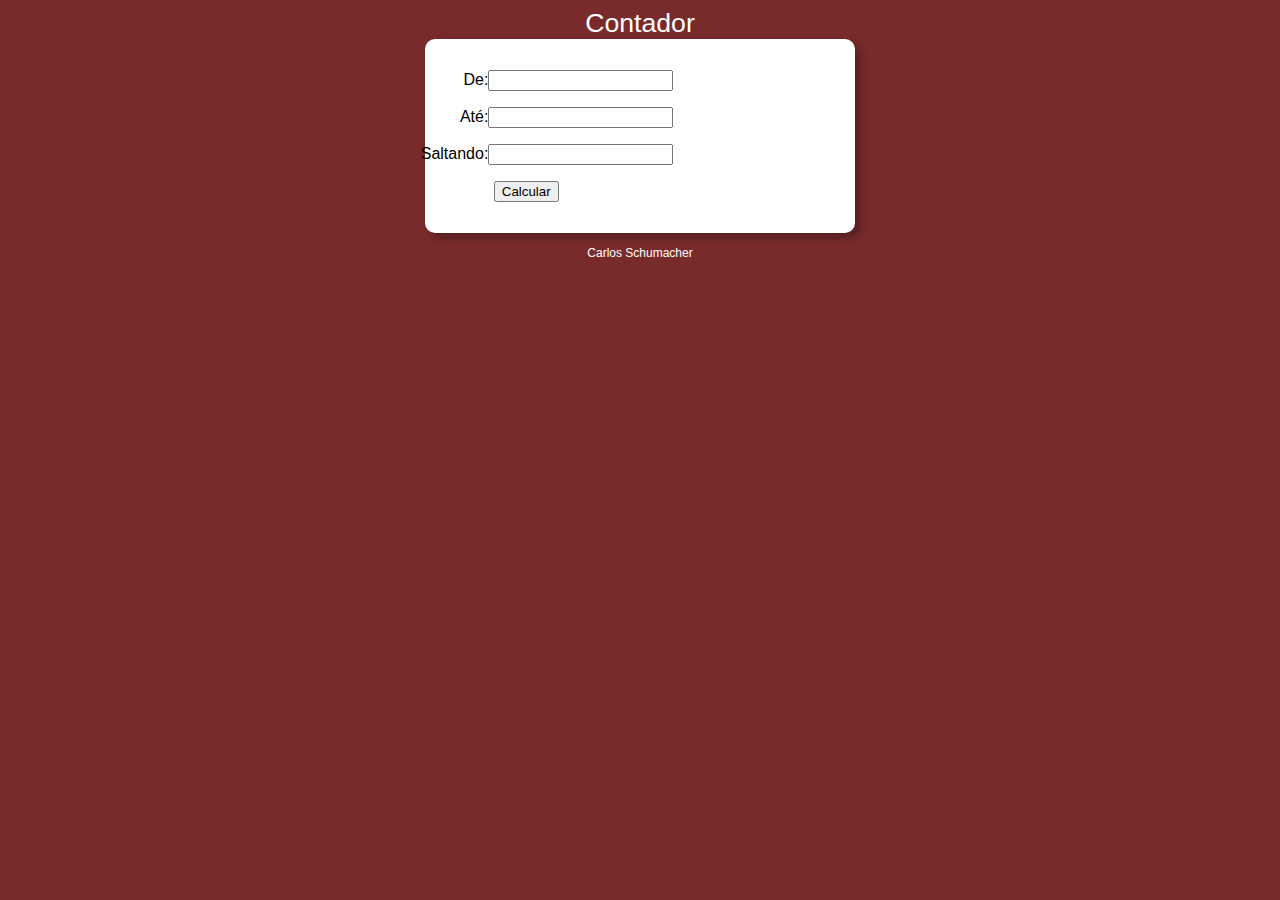
==== Contador/index.html @ a35bfe9c "update" ====
<!DOCTYPE html>
<html lang="pt-br">
<head>
    <meta charset="UTF-8">
    <meta http-equiv="X-UA-Compatible" content="IE=edge">
    <meta name="viewport" content="width=device-width, initial-scale=1.0">
    <title>Contador</title>
    <link rel="stylesheet" href="style.css">
</head>
<body>
    <header>Contador</header>
    <section id="painel">
        <div id="infos">
            <p>De:<input type="number" name="inicio" id="iminicio"></p>
            <p>Até:<input type="number" name="fim" id="imfim"></p>
            <p>Saltando:<input type="number" name="salto" id="imsalto"></p>
            <p><input id="calcular" type="button" value="Calcular" onclick="calcular()"></p>
        </div>
        <div id="res"> </div>
    </section>
    <footer>Carlos Schumacher</footer>
    <script src="script.js"></script>
</body>
</html>
---- Contador/style.css ----
body{
    background-color: rgb(121, 43, 43);
    font: normal 12pt Arial;
}
header{
    font-size: 20pt;
    color: white;
    text-align: center;
}
section{
    background-color: rgb(255, 255, 255) ;
    border-radius: 10px;
    width: 400px;
    margin: auto;
    padding: 15px;
    box-shadow: 5px 5px 10px rgba(0, 0, 0, 0.308);
}

div#infos{
    text-align:right;
    position: relative;
    right: 125pt;
}
input#calcular{
    position: relative;
    right: 86pt;
}

div#res{
    text-align: center;
}

footer{
    color: white;
    text-align: center;
    font-size: 9pt;
    margin-top: 10pt;

}
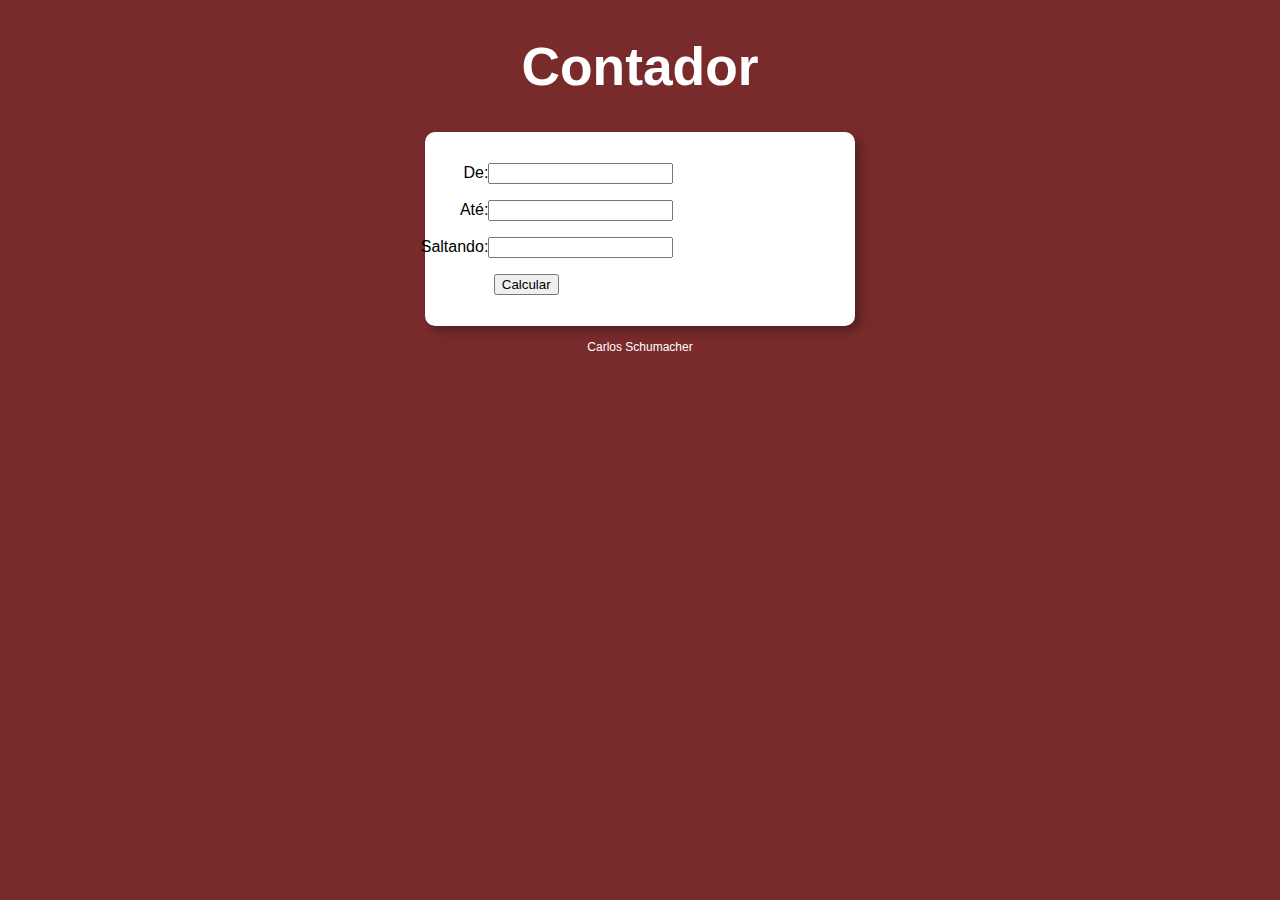
==== commit b0831c4f: "update" ====
--- a/Contador/index.html
+++ b/Contador/index.html
@@ -1,5 +1,6 @@
 <!DOCTYPE html>
 <html lang="pt-br">
+
 <head>
     <meta charset="UTF-8">
     <meta http-equiv="X-UA-Compatible" content="IE=edge">
@@ -7,8 +8,11 @@
     <title>Contador</title>
     <link rel="stylesheet" href="style.css">
 </head>
+
 <body>
-    <header>Contador</header>
+    <header>
+        <h1>Contador</h1>
+    </header>
     <section id="painel">
         <div id="infos">
             <p>De:<input type="number" name="inicio" id="iminicio"></p>
@@ -16,9 +20,12 @@
             <p>Saltando:<input type="number" name="salto" id="imsalto"></p>
             <p><input id="calcular" type="button" value="Calcular" onclick="calcular()"></p>
         </div>
-        <div id="res"> </div>
+        <div>
+            <p id="res"></p>
+        </div>
     </section>
-    <footer>Carlos Schumacher</footer>
+    <footer><p>Carlos Schumacher</p></footer>
     <script src="script.js"></script>
 </body>
+
 </html>--- a/Contador/style.css
+++ b/Contador/style.css
@@ -26,7 +26,7 @@
     right: 86pt;
 }
 
-div#res{
+p#res{
     text-align: center;
 }
 
